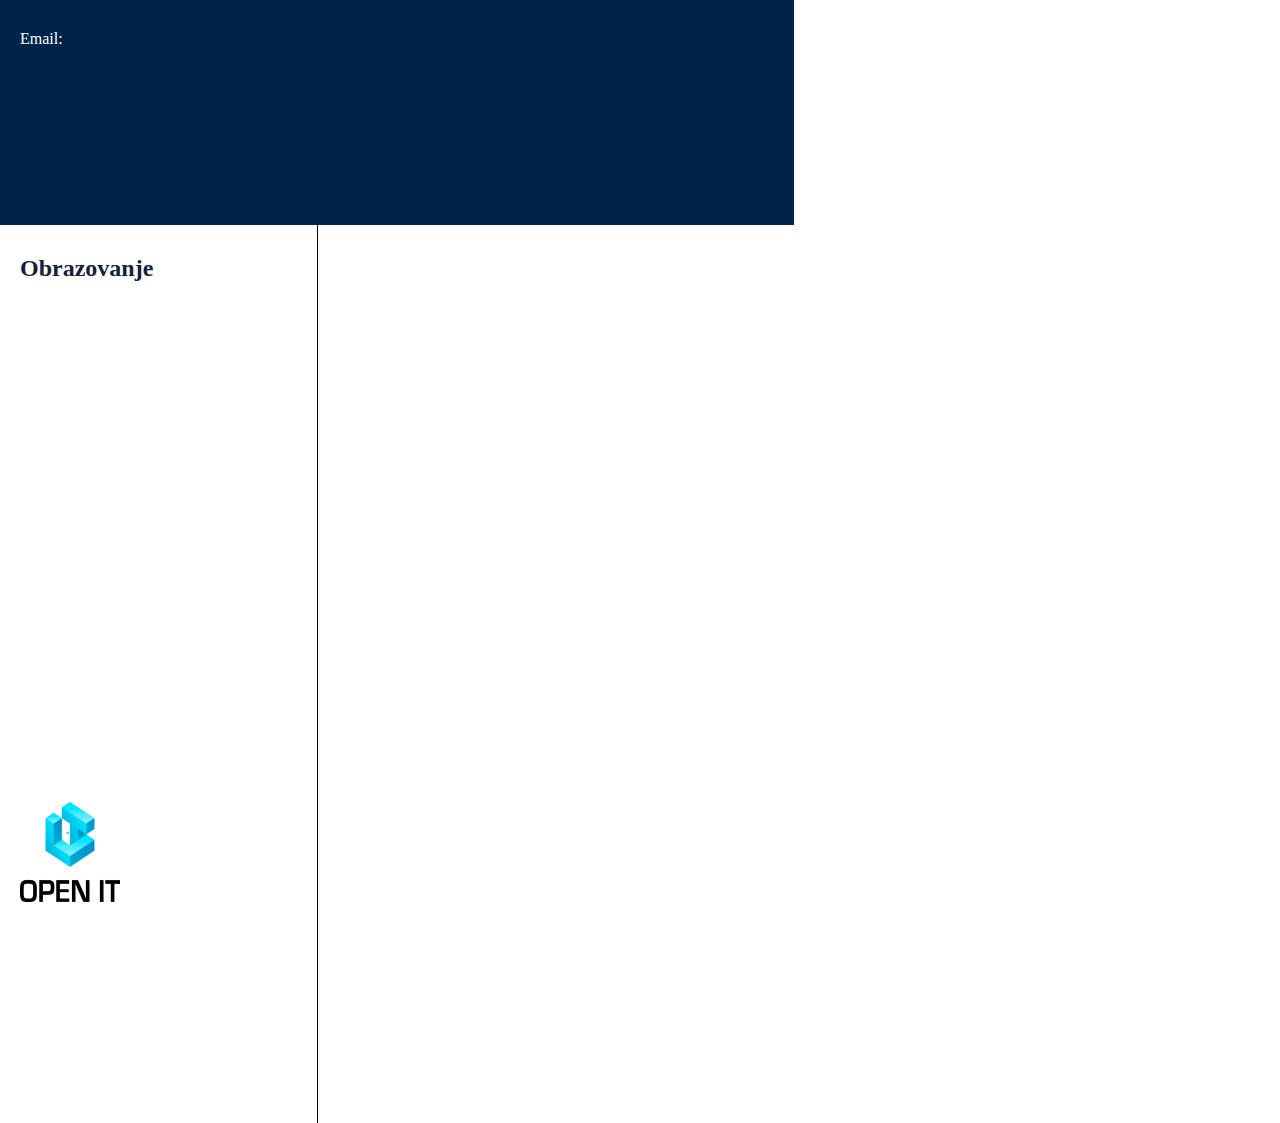
==== cv.html @ 4858f19d "Radi download!" ====
<!DOCTYPE html>
<html lang="en">

<head>
    <meta charset="UTF-8">
    <meta http-equiv="X-UA-Compatible" content="IE=edge">
    <meta name="viewport" content="width=device-width, initial-scale=1.0">
    <link rel="stylesheet" href="./css/cv.css">
    <script src="js/jquery-3.6.0.min.js"></script>
    <script type="text/javascript" src="js/html2pdf.bundle.min.js"></script>
    <script src="js/cv.js"></script>
    <title>CV</title>
</head>

<body id="print">
    <div id="header">
        <div id="hleft">
            <img id="profile_image" src="">
        </div>
        <div id="hright">
            <h1 id="name"></h1>
            <div id="contact">
                <p>
                    Email:
                    <a id="email"></a>
                </p>
                <p id="phone"></p>
                <p id="l">
                    LinkedIn:
                    <a id="linkedin"></a>
                </p>
                <p id="dateofbirth"></p>
                <p id="address"></p>
            </div>
        </div>
    </div>
    <div id="bodycenter">
        <div id="left">
            <div id="school">
                <h2>Obrazovanje</h2>
                <h3 id="middle"></h3>
                <h5 id="moddo"></h5>
                <p id="middlenapomena"></p>

            </div>
            <div id="skills">
                <h2>Veštine</h2>
                <ul id="skills-list">

                </ul>
            </div>
            <div id="languages">
                <h2>Jezici</h2>
                <ul id="language-list">

                </ul>
            </div>
            <div id="hobbies">
                <h2>Hobiji</h2>
                <ul id="hobbies-list">

                </ul>
            </div>
            <img src="src/logo.png" id="watermark">
        </div>
        <div id="right">
            <div id="work">
                <h2>Radno iskustvo</h2>
                <div id="radno_iskustvo">

                </div>

            </div>
        </div>
    </div>
    </div>
</body>


</html>
---- css/cv.css ----
body {
    margin: 0;
    width: 21cm;
    height: 29.7cm;
    display: grid;
    grid-template-rows: 20% 80%;
}

p,
h1,
h3,
h4,
h5 {
    margin-left: 20px;
    margin-top: 10px;
    margin-bottom: 10px;
    margin-right: 20px;
    overflow-wrap: break-word;
}

h2 {
    margin-left: 20px;
    margin-top: 30px;
    margin-bottom: 20px;
    margin-right: 20px;
    overflow-wrap: break-word;
}

h1 {
    font-family: "Ethnocentric";
}

p,
li {
    font-family: "Lato";
    font-weight: normal;
}

h2,
h3,
h4,
h5 {
    font-family: "Lato";
    font-weight: bold;
    color: #152238;
}

h4,
h5,
#middlenapomena,
#facultynapomena {
    font-style: italic;
}

ul {
    list-style-type: none;
    padding-left: 0px;
    margin-left: 20px;
}

#header {
    grid-row: 1;
    display: grid;
    grid-template-columns: 30% 70%;
    background-color: #00224b;
}

#header h1,
#header p,
#header a {
    color: white;
}

#header h1 {
    font-size: 36px;
    margin-top: 20px;
    margin-bottom: 30px;
}

img {
    margin: 10px;
}

#hleft {
    grid-column: 1;
}

#hright {
    grid-column: 2;
}

#bodycenter {
    display: grid;
    grid-row: 2;
    grid-template-columns: 40% 60%;
    max-width: 21cm;
}

div #left {
    grid-column: 1;
    border-right: black solid 1px;
    width: 100%;
}

#right {
    width: 100%;
}

#work {
    width: 100%;
}

#language-list {
    display: grid;
    grid-template-columns: 60% 40%;
}

#lang {
    grid-column: 1;
}

#grade {
    grid-column: 2;
}

div #right {
    grid-column: 2;
}

img {
    width: 200px;
    height: 200px;
}

#watermark {
    width: 100px;
    height: 100px;
    top: 88%;
    margin-bottom: 20px;
    margin-left: 20px;
    position: absolute;
}
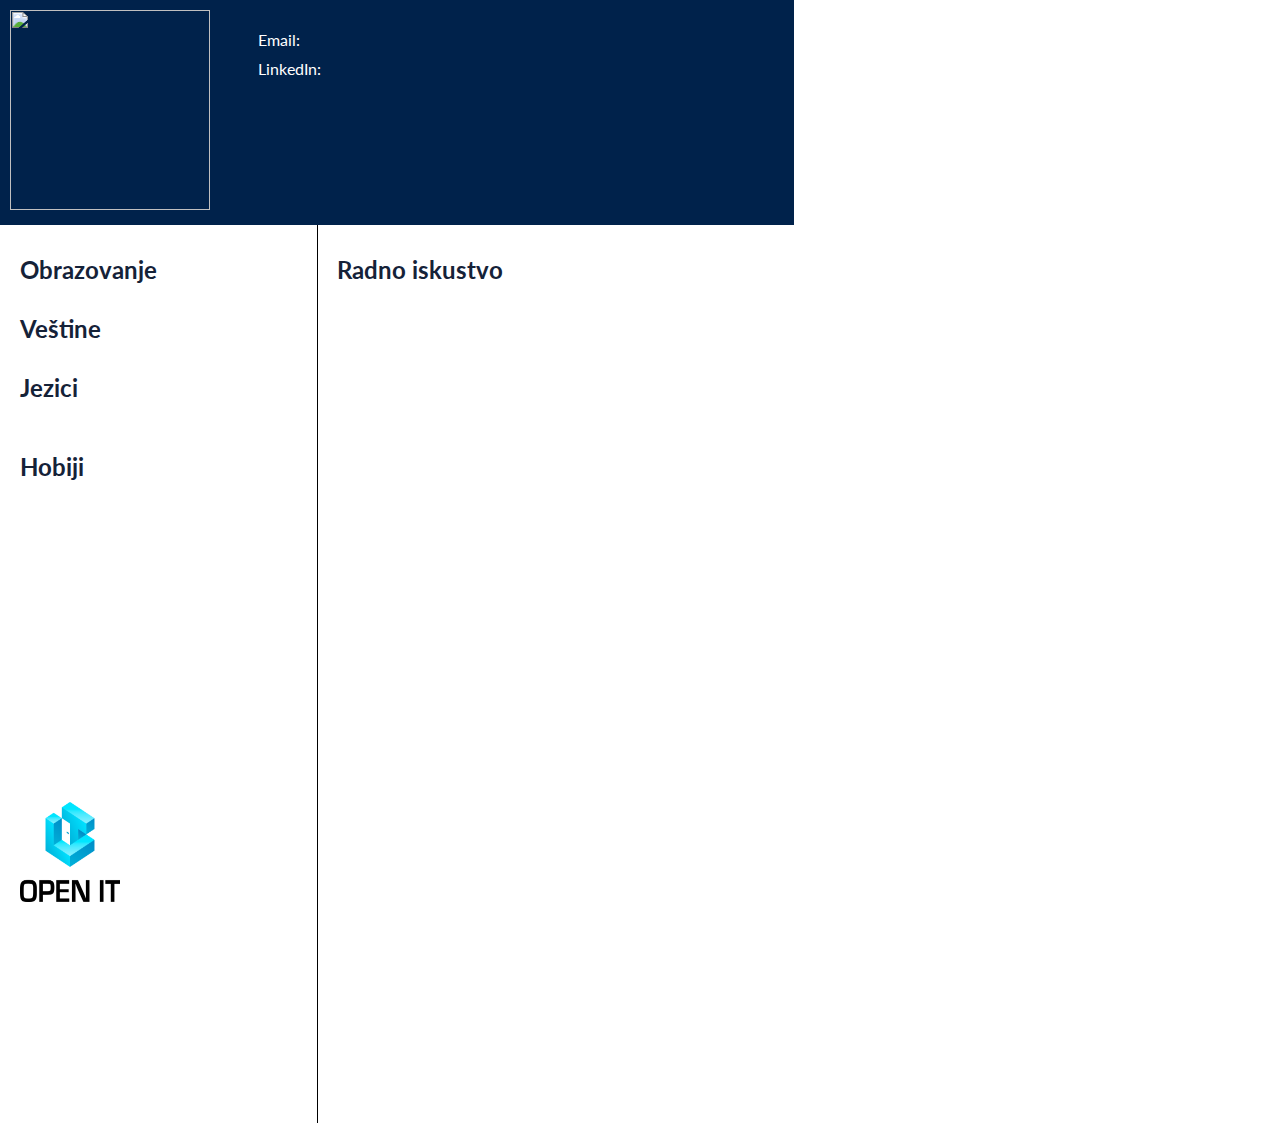
==== commit af587a6b: "Sredjeni fontovi" ====
--- a/cv.html
+++ b/cv.html
@@ -9,7 +9,7 @@
     <script src="js/jquery-3.6.0.min.js"></script>
     <script type="text/javascript" src="js/html2pdf.bundle.min.js"></script>
     <script src="js/cv.js"></script>
-    <title>CV</title>
+    <title>Open IT - CV</title>
 </head>
 
 <body id="print">
--- a/css/cv.css
+++ b/css/cv.css
@@ -1,3 +1,4 @@
+@import url('https://fonts.googleapis.com/css2?family=Lato:wght@400;700;900&family=Montserrat:ital,wght@0,700;0,800;0,900;1,700;1,800;1,900&display=swap');
 body {
     margin: 0;
     width: 21cm;
@@ -27,13 +28,16 @@
 }
 
 h1 {
-    font-family: "Ethnocentric";
+    font-family: 'Montserrat';
+    font-weight: 800;
+    font-style: italic;
+    font-stretch: expanded;
 }
 
 p,
 li {
     font-family: "Lato";
-    font-weight: normal;
+    font-weight: 400;
 }
 
 h2,
@@ -41,7 +45,7 @@
 h4,
 h5 {
     font-family: "Lato";
-    font-weight: bold;
+    font-weight: 700;
     color: #152238;
 }
 
@@ -72,7 +76,7 @@
 }
 
 #header h1 {
-    font-size: 36px;
+    font-size: 40px;
     margin-top: 20px;
     margin-bottom: 30px;
 }
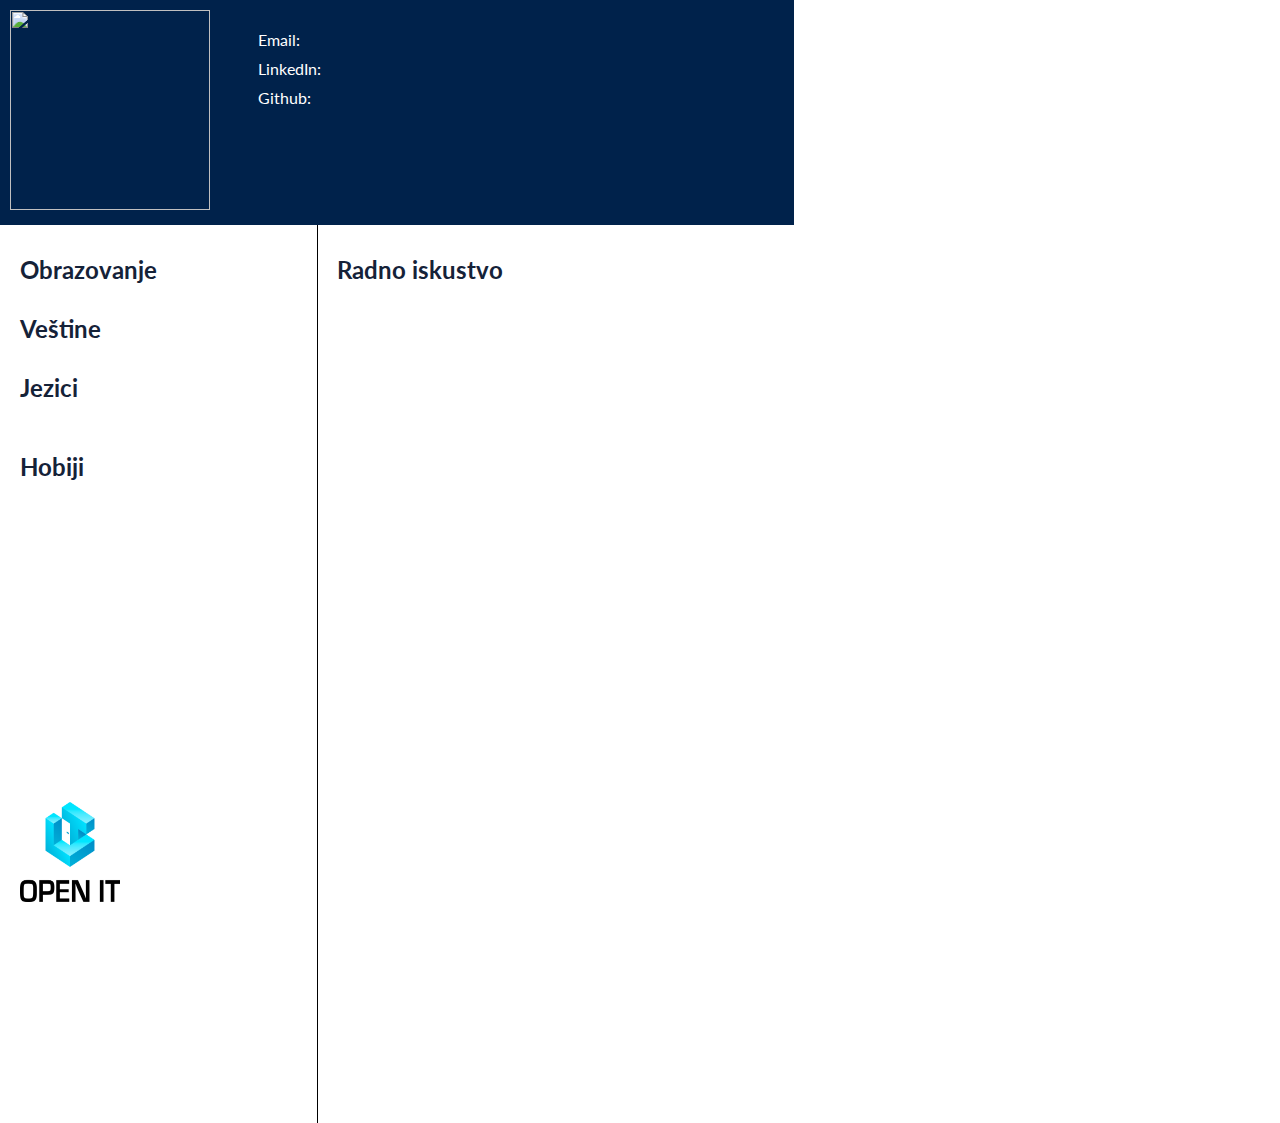
==== commit bf937f63: "ubacen github" ====
--- a/cv.html
+++ b/cv.html
@@ -5,6 +5,7 @@
     <meta charset="UTF-8">
     <meta http-equiv="X-UA-Compatible" content="IE=edge">
     <meta name="viewport" content="width=device-width, initial-scale=1.0">
+    <link rel="icon" type="image/png" href="src/favicon.png">
     <link rel="stylesheet" href="./css/cv.css">
     <script src="js/jquery-3.6.0.min.js"></script>
     <script type="text/javascript" src="js/html2pdf.bundle.min.js"></script>
@@ -20,14 +21,17 @@
         <div id="hright">
             <h1 id="name"></h1>
             <div id="contact">
-                <p>
+                <p id="emailp">
                     Email:
                     <a id="email"></a>
                 </p>
                 <p id="phone"></p>
-                <p id="l">
+                <p id="linkedinp">
                     LinkedIn:
                     <a id="linkedin"></a>
+                </p>
+                <p id="githubp">Github:
+                    <a id="github"></a>
                 </p>
                 <p id="dateofbirth"></p>
                 <p id="address"></p>
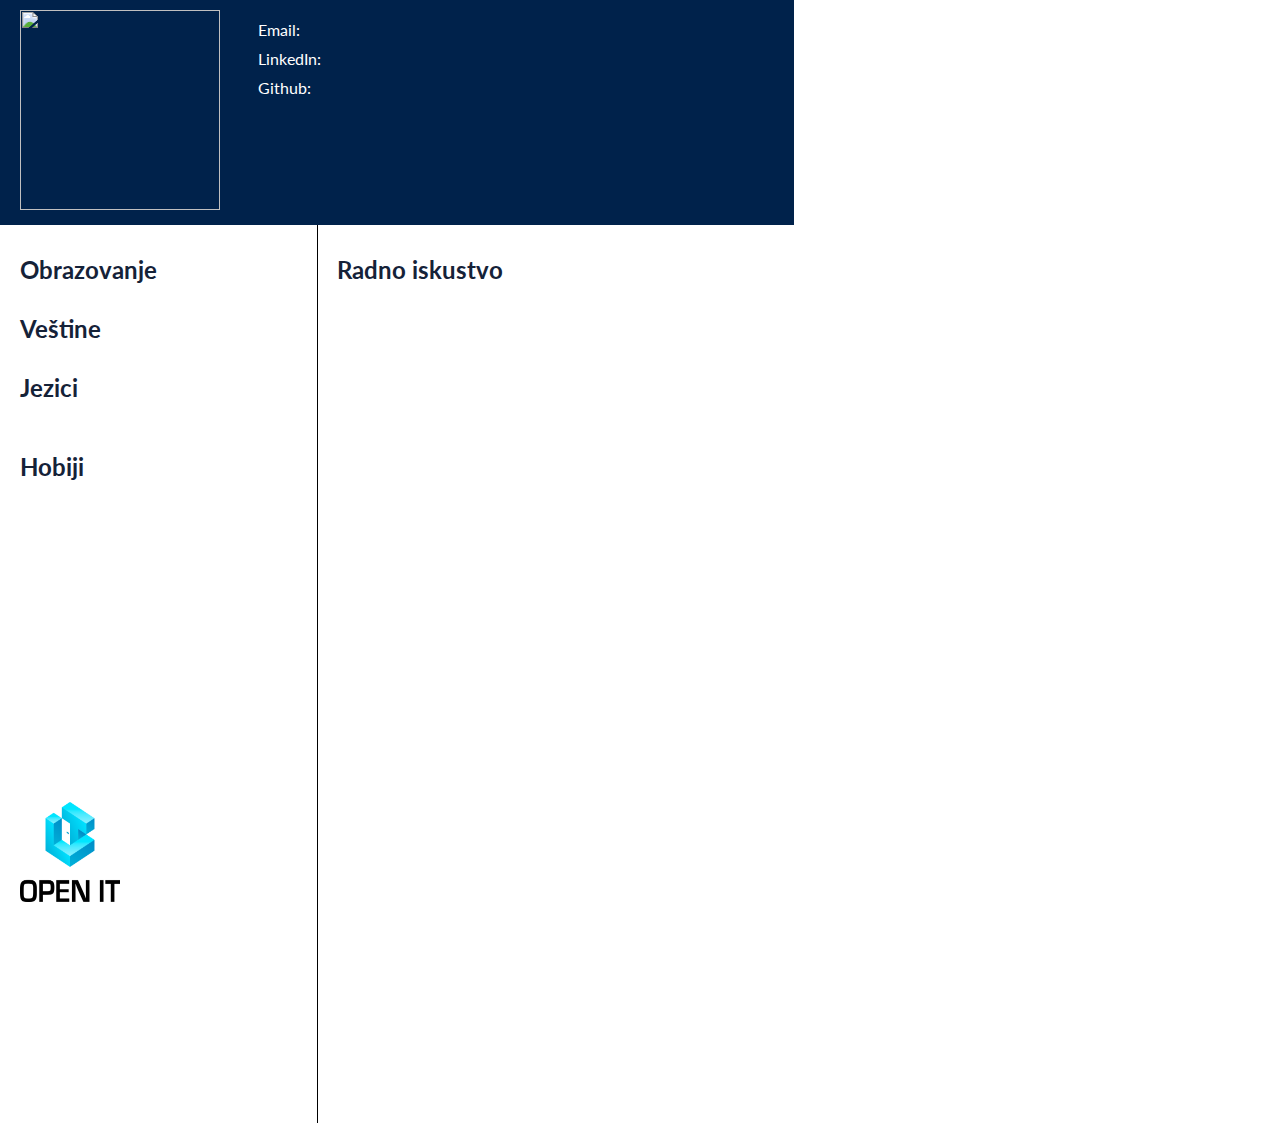
==== commit b206a9e1: "Picnuto nesto nebitno" ====
--- a/cv.html
+++ b/cv.html
@@ -42,15 +42,10 @@
         <div id="left">
             <div id="school">
                 <h2>Obrazovanje</h2>
-                <h3 id="middle"></h3>
-                <h5 id="moddo"></h5>
-                <p id="middlenapomena"></p>
-
             </div>
             <div id="skills">
                 <h2>Veštine</h2>
                 <ul id="skills-list">
-
                 </ul>
             </div>
             <div id="languages">
--- a/css/cv.css
+++ b/css/cv.css
@@ -69,16 +69,24 @@
     background-color: #00224b;
 }
 
+#profile_image {
+    margin-left: 20px;
+}
+
 #header h1,
 #header p,
 #header a {
     color: white;
 }
 
+#header a {
+    text-decoration: underline;
+}
+
 #header h1 {
     font-size: 40px;
     margin-top: 20px;
-    margin-bottom: 30px;
+    margin-bottom: 10px;
 }
 
 img {
